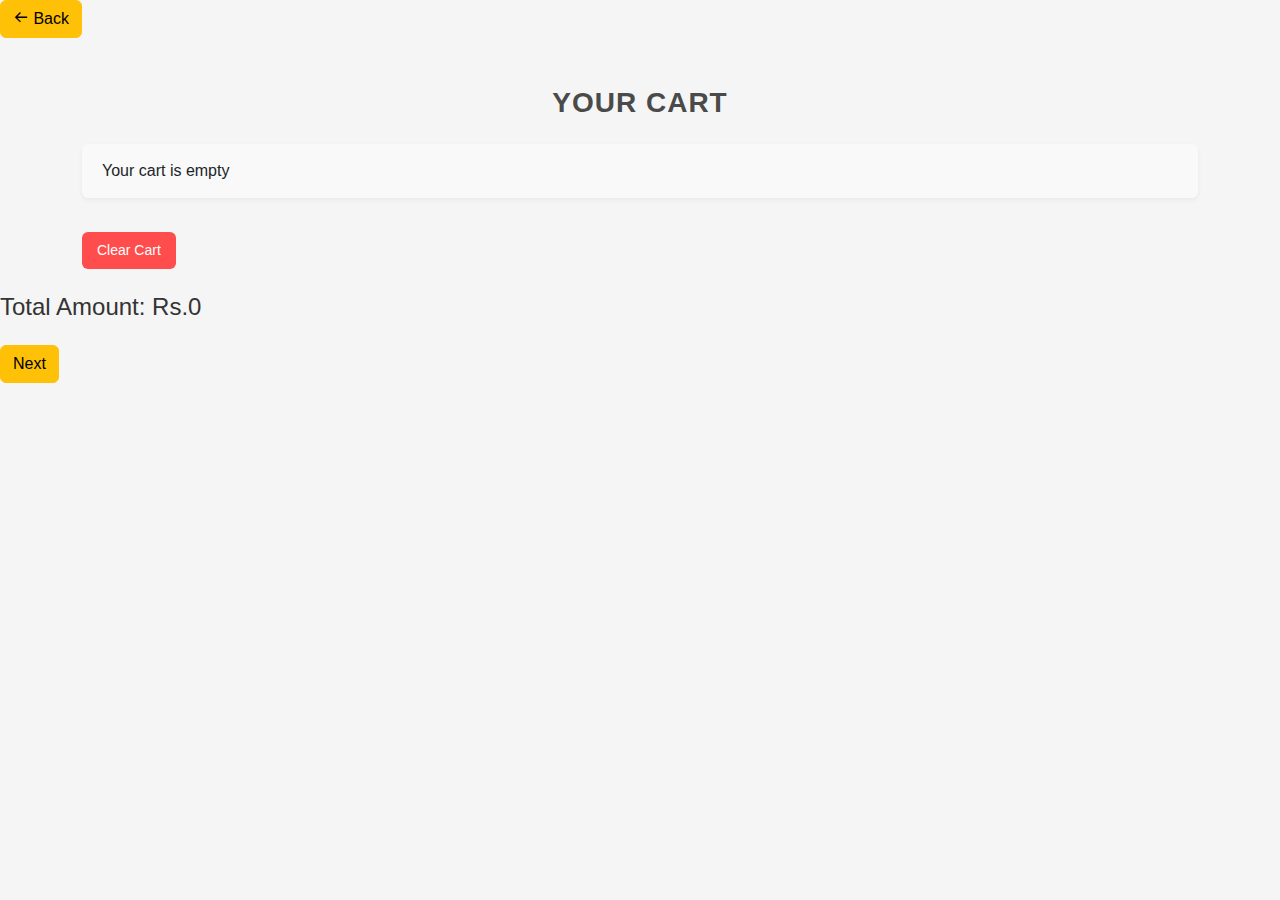
==== cart.html @ 845ee6be "Add files via upload" ====
<!DOCTYPE html>
<html lang="en">

<head>
  <meta charset="UTF-8">
  <meta name="viewport" content="width=device-width, initial-scale=1.0">
  <title>Shopping Cart</title>
  <link href="https://cdn.jsdelivr.net/npm/bootstrap@5.3.3/dist/css/bootstrap.min.css" rel="stylesheet"
    integrity="sha384-QWTKZyjpPEjISv5WaRU9OFeRpok6YctnYmDr5pNlyT2bRjXh0JMhjY6hW+ALEwIH" crossorigin="anonymous">
  <link href='https://unpkg.com/boxicons@2.1.4/css/boxicons.min.css' rel='stylesheet'>
  <link rel="stylesheet" href="style.css">
  <link rel="stylesheet" href="cart.css">
</head>

<body>
  <a href="t-shirt.html"><button type="button" class="btn btn-warning sticky-top"><i class='bx bx-arrow-back'></i>
      Back</button></a>

  <div class="container mt-5">
    <h2>Your Cart</h2>
    <div id="cart-items" class="mt-4">
      <ul class="list-group" id="cart-item-list"></ul>
    </div>
    <div class="mt-4">
      <button class="btn btn-danger" id="clear-cart">Clear Cart</button>
    </div>
  </div>
  <div class="mt-4">
    <h4 id="total-amount">Total Amount: Rs.0</h4>
  </div>
  <div class="mt-4">
    <!-- Updated 'Next' button -->
    <button class="btn btn-warning" id="nextButton">Next</button>
  </div>

  <script src="cart.js"></script>



</body>

</html>
---- style.css ----
* {
  text-decoration: none;
  list-style: none;
}
body {
  background-color: #efe859;
}

.navbar-nav a {
  color: white;
  font-size: 20px;
}
.navbar-toggler-icon {
  background-color: white;
}
.navbar-nav a:hover {
  color: yellow;
}
.navbar-nav span{
  color: white;
  display: flex;
  background-color: gold;
  width: 30px;
  height: 30px;
  justify-content: center;
  align-items: center;
  border-radius: 50%;
}
.cart-wrapper {
  position: relative;
}

.cart-wrapper .cart-count {
  position: absolute;
  top: -10px;
  right: -10px;
  background-color: red;
  color: white;
  border-radius: 50%;
  width: 20px;
  height: 20px;
  display: flex;
  justify-content: center;
  align-items: center;
  font-size: 12px;
}


.home span {
  font-size: 25px;
}

.home{
  background-color: gold;
}

.home p{
 
  font-size: 20px;
  text-align: center;
  margin-top: 100px;
  margin-left: 50px;
  
 
}

.col img{
  margin-top: 50px;
  margin-left: 80px;
  margin-bottom: 30px;
}


.items .card img {
  height: 300px;
  width: 300px;
  margin-top: 20px;
}
.items .card {
  align-items: center;
  background-color: #efe859;
  width: 500px;
  align-items: center;
}
.items h1 {
  text-align: center;
  margin-top: 80px;
}

.contact ul {
  display: flex;
  justify-content: space-around;
  margin-top: 30px;
  padding: 20px 0;
}
.contact li {
  font-size: 20px;
  color: gold;
}

.contact {
  background-color: black;
}
.contact a {
  text-decoration: none;
}

/* Mobile Responsiveness */
@media (max-width: 768px) {
  /* Navbar adjustments */
  .navbar-brand img {
    width: 150px;
  }

  .navbar-nav {
    text-align: center;
  }

  .home p {
    font-size: 16px;
    margin-top: 50px;
    margin-left: 20px;
  }

  .col img {
    width: 100%;
    margin: 0;
  }

  /* Items section adjustments */
  .items .card {
    width: 100%;
    margin-bottom: 20px;
  }

  .items .card img {
    width: 100%;
    height: auto;
  }

  /* Contact section adjustments */
  .contact ul {
    flex-direction: column;
    align-items: center;
  }

  .contact li {
    font-size: 18px;
    margin-bottom: 10px;
  }
}

@media (max-width: 480px) {
  /* Further adjustments for extra small screens */
  .home p {
    font-size: 14px;
    margin-top: 30px;
  }

  .items h1 {
    font-size: 24px;
    margin-top: 40px;
  }

  .contact li {
    font-size: 16px;
  }

  .navbar-nav span {
    width: 25px;
    height: 25px;
    font-size: 10px;
  }
}
---- cart.css ----
/* General Body Styling */
body {
  background-color: #f5f5f5;
  font-family: 'Arial', sans-serif;
  color: #333;
}

/* Container for Cart */
.cart-container {
  background-color: #ffffff;
  padding: 30px;
  border-radius: 15px;
  margin-top: 40px;
  box-shadow: 0 4px 10px rgba(0, 0, 0, 0.1);
}

/* Heading Style */
h2 {
  font-size: 28px;
  font-weight: bold;
  color: #4A4A4A;
  margin-bottom: 20px;
  text-transform: uppercase;
  letter-spacing: 1px;
  text-align: center;
}

/* Cart Items List Styling */
.list-group-item {
  display: flex;
  justify-content: space-between;
  align-items: center;
  padding: 15px 20px;
  margin-bottom: 10px;
  background-color: #f9f9f9;
  border-radius: 8px;
  border: none;
  box-shadow: 0 2px 5px rgba(0, 0, 0, 0.05);
  transition: transform 0.2s ease;

}

.list-group-item:hover {
  transform: translateY(-3px);
  background-color: #f2f2f2;
}

/* Button Styles */
.btn-danger {
  background-color: #ff4c4c;
  border: none;
  padding: 8px 15px;
  border-radius: 6px;
  font-size: 14px;
  transition: background-color 0.2s ease;
}

.btn-danger:hover {
  background-color: #ff1a1a;
}

.clear-cart-btn .btn-danger {
  padding: 12px 25px;
  font-size: 16px;
}

/* Empty Cart Message */
.empty-cart {
  text-align: center;
  font-size: 18px;
  color: #777;
  font-weight: 600;
  margin-top: 20px;
  padding: 20px;
}

/* Clear Cart Button Container */
.clear-cart-btn {
  display: flex;
  justify-content: flex-end;
  margin-top: 20px;
}

.clear-cart-btn .btn-danger {
  background-color: #e74c3c;
  padding: 12px 25px;
  font-size: 16px;
  border-radius: 8px;
  text-transform: uppercase;
  transition: background-color 0.3s ease;
}

.clear-cart-btn .btn-danger:hover {
  background-color: #c0392b;
}

/* Back Button Styling */
.back-btn {
  display: inline-block;
  background-color: #f39c12;
  color: white;
  padding: 10px 20px;
  font-size: 16px;
  border-radius: 8px;
  margin-bottom: 20px;
  text-transform: uppercase;
  transition: background-color 0.3s ease;
}

.back-btn:hover {
  background-color: #e67e22;
  color: white;
}

/* Media Query for Responsiveness */
@media (max-width: 768px) {
  .cart-container {
      padding: 20px;
  }

  h2 {
      font-size: 24px;
  }

  .list-group-item {
      flex-direction: column;
      align-items: flex-start;
  }

  .clear-cart-btn {
      justify-content: center;
  }
}
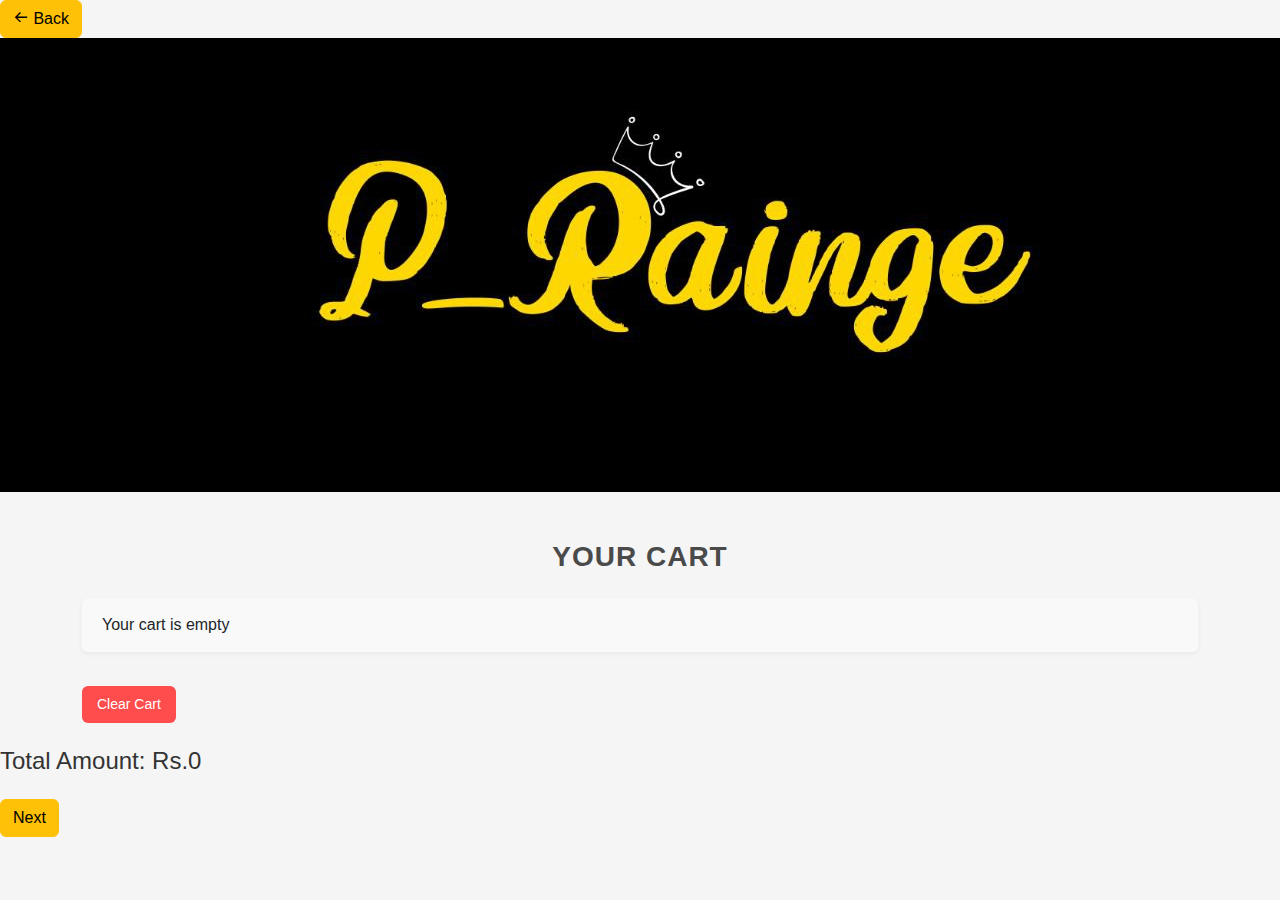
==== commit d61db0d2: "Update cart.html" ====
--- a/cart.html
+++ b/cart.html
@@ -8,6 +8,7 @@
   <link href="https://cdn.jsdelivr.net/npm/bootstrap@5.3.3/dist/css/bootstrap.min.css" rel="stylesheet"
     integrity="sha384-QWTKZyjpPEjISv5WaRU9OFeRpok6YctnYmDr5pNlyT2bRjXh0JMhjY6hW+ALEwIH" crossorigin="anonymous">
   <link href='https://unpkg.com/boxicons@2.1.4/css/boxicons.min.css' rel='stylesheet'>
+  <link rel="icon" href="img/cart.png">
   <link rel="stylesheet" href="style.css">
   <link rel="stylesheet" href="cart.css">
 </head>
@@ -15,6 +16,8 @@
 <body>
   <a href="t-shirt.html"><button type="button" class="btn btn-warning sticky-top"><i class='bx bx-arrow-back'></i>
       Back</button></a>
+
+  <img src="img/logo.jpg" class="top-img" alt="">
 
   <div class="container mt-5">
     <h2>Your Cart</h2>
@@ -39,4 +42,4 @@
 
 </body>
 
-</html>+</html>
